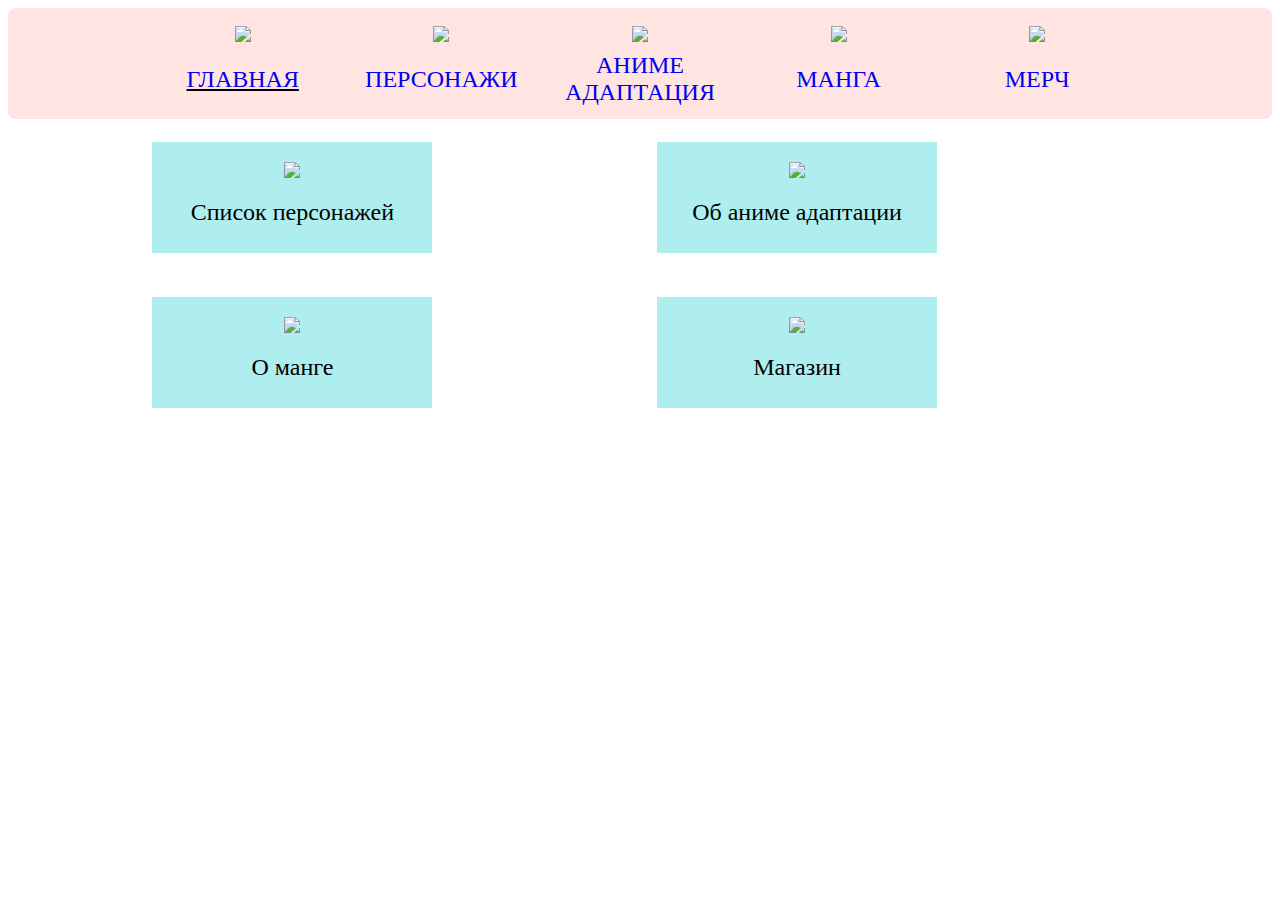
==== test/index.html @ e7cee9b9 "Create index.html" ====
<!DOCTYPE html>
<html lang="ru">
<head>
    <meta charset="UTF-8">
    <title>Sailor Moon</title>
    <style type="text/css">
        body {
        font-family: 'Cera Pro', serif;
        }
        a:visited {
        color: #000000;
        }
        a {
        text-decoration: none;
        }

        header {
        text-transform: uppercase;
        font-size: 24px;
        border-radius: 8px;
        padding: 10px 10px 10px 10px;
        background-color: rgb(255, 228, 225);
        }

        table {
        display: table;
        border-collapse: separate;
        box-sizing: border-box;
        text-indent: initial;
        border-spacing: 2px;
        border-color: gray;
        border-top-width: 0px;
        border-bottom-width: 0px;
        border-left-width: 0px;
        border-right-width: 0px;
        margin-inline-start: auto;
        margin-inline-end: auto;
        width: 80%;
        }

        .index {
        text-decoration-line: underline;
        }
        .dropdown {
        position: relative;
        display: inline-block;
        }
        .dropdown-content{
        display: none;
        position: absolute;
        max-width: 150px;
        background-color: rgb(255, 228, 225);
        box-shadow: 0px 8px 16px 0px rgba(0,0,0,0.2);
        z-index: 5;
        }
        .dropdown-content a {
        color: black;
        padding: 12px 12px;
        text-decoration: none;
        display: block;
        }
        .dropdown:hover .dropdown-content {display: block;}

        .sailor-moonch {
        width: 250px;
        margin: 20px 15px;
        background: rgb(175, 238, 238);
        padding: 15px;
        text-align: center;
        font-size: 24px;
        font-family: "Сera Pro", serif;
        text-transform: normal;
        }

        .sailormoon{
        position: relative;
        overflow: hidden;
        }
        .sailormoon_title p{
        text-decoration: none;
        font-weight: 200;
        margin: 15px 0px 5px;
        padding-bottom: 7px;
        display: block;
        position: relative;
        font-family: 'Сera Pro';
        }
        </style>
</head>
<body>
<header align = "center">
    <table width="100%" border = "0" cellspacing="3">
        <tbody>
        <tr>
            <td colspan="1" align="top">
                <img src="bg.jpg" height="200px">
            </td>
             <td colspan="1" align="top">
                <img src="bg2.jpg" height="200px">
            </td>
             <td colspan="1" align="top">
                <img src="bg3.jpg" height="200px">
            </td>
            <td colspan="1" align="top">
                <img src="bg4.jpg" height="200px">
            </td>
            <td colspan="1" align="top">
                <img src="bg5.jpg" height="200px">
            </td>
        </tr>
        <tr>
            <td width = "20%">
                <div class = "index">
                    <a href="index.html">ГЛАВНАЯ</a>
                </div>
            </td>
            <td width = "20%">
                <div class = "characters">
                    <a href="characters.html">Персонажи</a>
                </div>
            </td>

            <td width = "20%">
                <div class = "seasons_anime">
                    <a href="seasons_anime.html">Аниме адаптация</a>
                </div>
            </td>
            <td width = "20%">
                <div class = "manga">
                    <a href="manga.html">Манга</a>
                </div>
            </td>
            <td width = "20%">
                <div class = "dropdown">
                    <a href="shop.html">Мерч</a>
                    <div class = "dropdown-content">
                        <a href = "shop.html#toys">Мягкие Игрушки</a>
                        <a href = "shop.html#figurines">Фигурки</a>
                    </div>
                </div>
            </td>
        </tr>
        </tbody>
    </table>
</header>
<table width="80%" align="center" border="0">
    <tbody>
    <tr>
        <td>
            <div class = "sailor-moonch">
                <div class = "sailormoon">
                    <a href="characters.html">
                        <img width="100%" src = "i2.jpg">
                    </a>
                    <div class = "sailormoon_title">
                    <p>
                        Список персонажей
                    </p>
                </div>
                </div>
            </div>
        </td>
        <td>
            <div class = "sailor-moonch">
                <div class = "sailormoon">
                    <a href="seasons_anime.html">
                        <img width="100%" src = "i22.jpg">
                    </a>
                    <div class = "sailormoon_title">
                    <p>
                        Об аниме адаптации
                    </p>
                </div>
                </div>
            </div>
        </td>
    </tr>
    <tr>
        <td>
            <div class = "sailor-moonch">
                <div class = "sailormoon">
                    <a href="manga.html">
                        <img width="100%" src = "i1.jpg">
                    </a>
                    <div class = "sailormoon_title">
                    <p>
                        О манге
                    </p>
                </div>
                </div>
            </div>
        </td>
        <td>
            <div class = "sailor-moonch">
                <div class = "sailormoon">
                    <a href="shop.html">
                        <img width="100%" src = "i11.jpg">
                    </a>
                    <div class = "sailormoon_title">
                    <p>
                        Магазин
                    </p>
                </div>
                </div>
            </div>
        </td>
    </tr>
    </tbody>
</table>
</body>
</html>
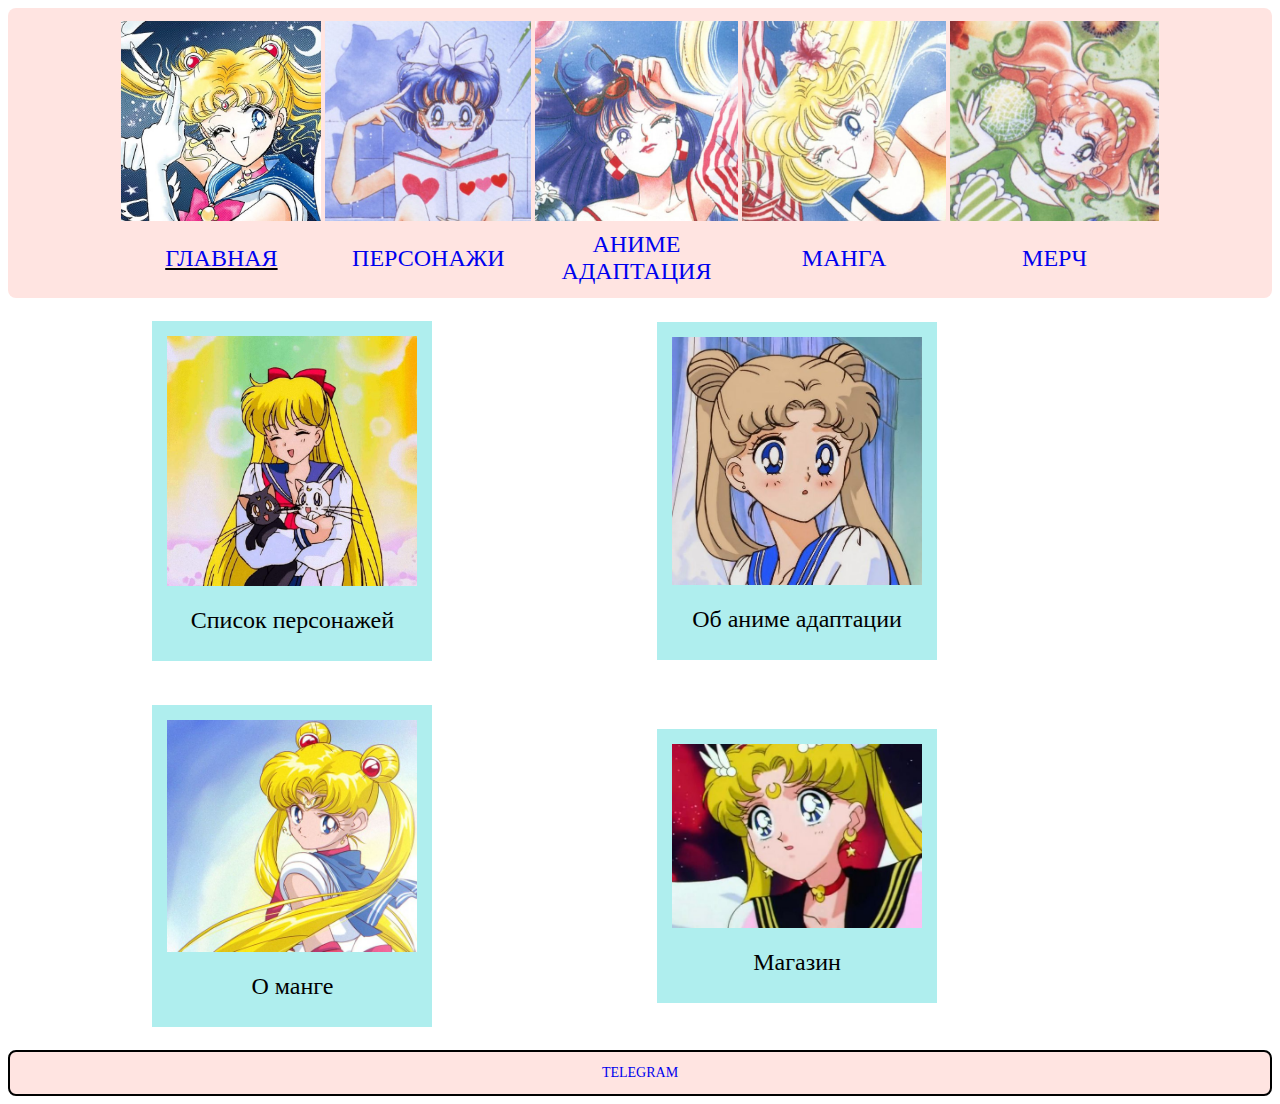
==== commit dd3fa09c: "Update index.html" ====
--- a/test/index.html
+++ b/test/index.html
@@ -20,6 +20,15 @@
         border-radius: 8px;
         padding: 10px 10px 10px 10px;
         background-color: rgb(255, 228, 225);
+        }
+        footer {
+        text-align: center;
+        font-size: 14px;
+        text-transform: uppercase;
+        border-radius: 8px;
+        padding: 10px 10px 10px 10px;
+        background-color: rgb(255, 228, 225);
+        border: 2px solid #000000;
         }
 
         table {
@@ -207,5 +216,18 @@
     </tr>
     </tbody>
 </table>
+    <footer>
+    <table border = "0" align="center" width = "80%">
+        <tbody>
+        <tr>
+            <td colspan="2">
+                <a href="https://t.me/vrnkkkk" target="_blank">
+                    Telegram
+                </a>
+            </td>
+        </tr>
+        </tbody>
+    </table>
+</footer>
 </body>
 </html>
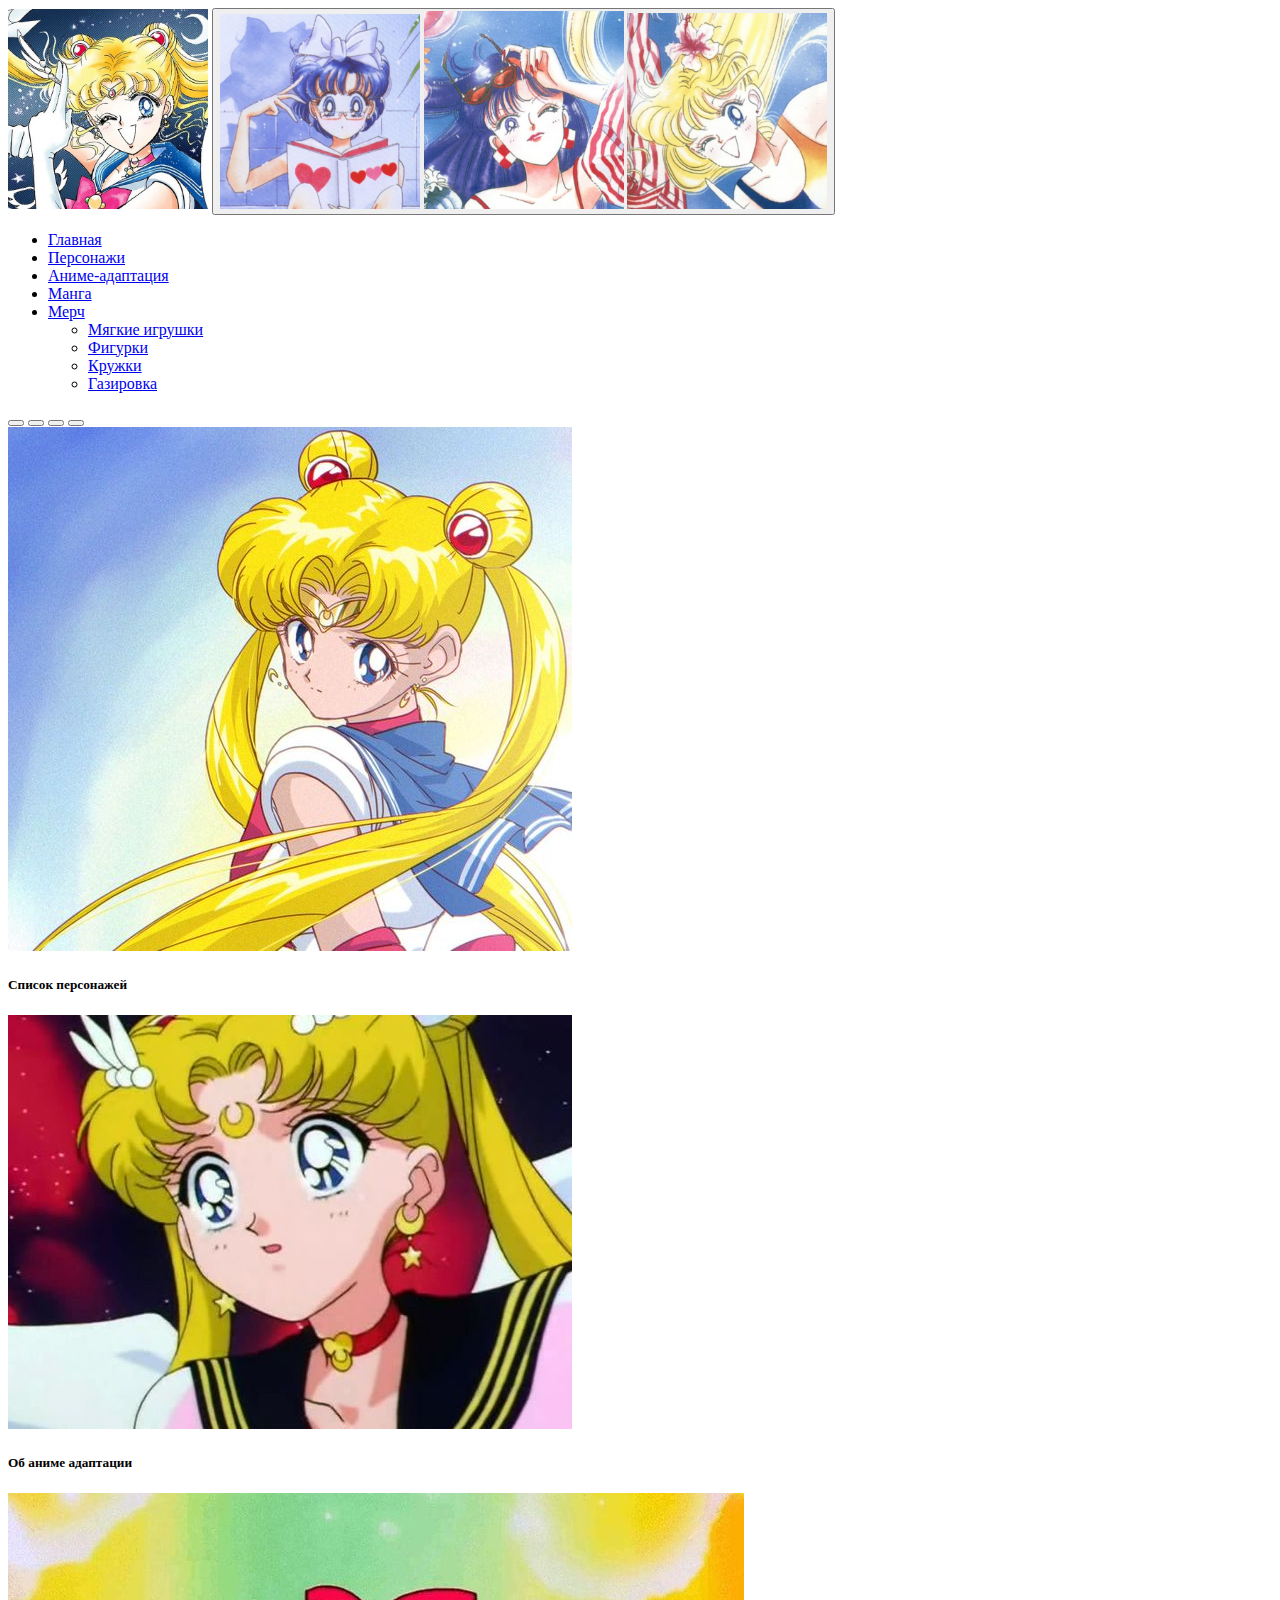
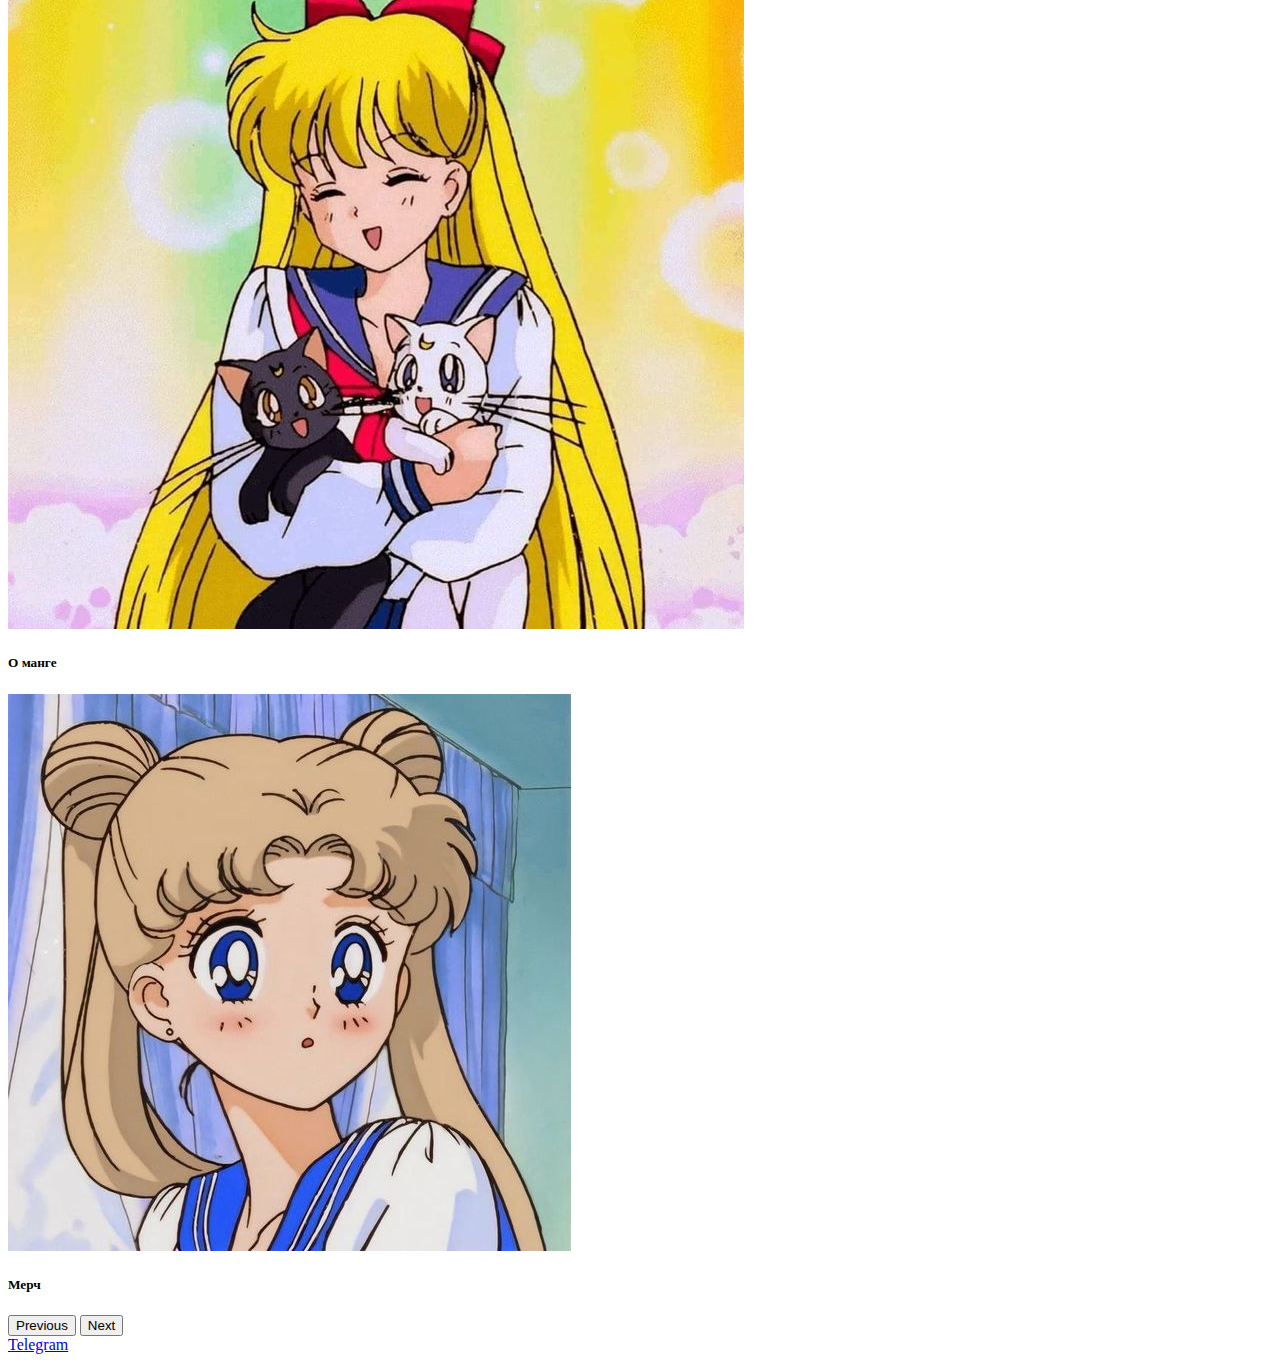
==== commit 3b317a96: "Update index.html" ====
--- a/test/index.html
+++ b/test/index.html
@@ -1,233 +1,112 @@
 <!DOCTYPE html>
 <html lang="ru">
 <head>
-    <meta charset="UTF-8">
+    <meta name="viewport" content="width=device-width, initial-scale=1">
+    <meta http-equiv="Content-Type" content="text/html; charset=utf-8">
+    <link href="https://cdn.jsdelivr.net/npm/bootstrap@5.3.0/dist/css/bootstrap.min.css" rel="stylesheet" integrity="sha384-9ndCyUaIbzAi2FUVXJi0CjmCapSmO7SnpJef0486qhLnuZ2cdeRhO02iuK6FUUVM" crossorigin="anonymous">
+    <script defer src="https://cdn.jsdelivr.net/npm/bootstrap@5.3.0/dist/js/bootstrap.bundle.min.js" integrity="sha384-geWF76RCwLtnZ8qwWowPQNguL3RmwHVBC9FhGdlKrxdiJJigb/j/68SIy3Te4Bkz" crossorigin="anonymous"></script>
+    <link href = "style.css" rel = "stylesheet">
     <title>Sailor Moon</title>
-    <style type="text/css">
-        body {
-        font-family: 'Cera Pro', serif;
-        }
-        a:visited {
-        color: #000000;
-        }
-        a {
-        text-decoration: none;
-        }
-
-        header {
-        text-transform: uppercase;
-        font-size: 24px;
-        border-radius: 8px;
-        padding: 10px 10px 10px 10px;
-        background-color: rgb(255, 228, 225);
-        }
-        footer {
-        text-align: center;
-        font-size: 14px;
-        text-transform: uppercase;
-        border-radius: 8px;
-        padding: 10px 10px 10px 10px;
-        background-color: rgb(255, 228, 225);
-        border: 2px solid #000000;
-        }
-
-        table {
-        display: table;
-        border-collapse: separate;
-        box-sizing: border-box;
-        text-indent: initial;
-        border-spacing: 2px;
-        border-color: gray;
-        border-top-width: 0px;
-        border-bottom-width: 0px;
-        border-left-width: 0px;
-        border-right-width: 0px;
-        margin-inline-start: auto;
-        margin-inline-end: auto;
-        width: 80%;
-        }
-
-        .index {
-        text-decoration-line: underline;
-        }
-        .dropdown {
-        position: relative;
-        display: inline-block;
-        }
-        .dropdown-content{
-        display: none;
-        position: absolute;
-        max-width: 150px;
-        background-color: rgb(255, 228, 225);
-        box-shadow: 0px 8px 16px 0px rgba(0,0,0,0.2);
-        z-index: 5;
-        }
-        .dropdown-content a {
-        color: black;
-        padding: 12px 12px;
-        text-decoration: none;
-        display: block;
-        }
-        .dropdown:hover .dropdown-content {display: block;}
-
-        .sailor-moonch {
-        width: 250px;
-        margin: 20px 15px;
-        background: rgb(175, 238, 238);
-        padding: 15px;
-        text-align: center;
-        font-size: 24px;
-        font-family: "Сera Pro", serif;
-        text-transform: normal;
-        }
-
-        .sailormoon{
-        position: relative;
-        overflow: hidden;
-        }
-        .sailormoon_title p{
-        text-decoration: none;
-        font-weight: 200;
-        margin: 15px 0px 5px;
-        padding-bottom: 7px;
-        display: block;
-        position: relative;
-        font-family: 'Сera Pro';
-        }
-        </style>
 </head>
 <body>
-<header align = "center">
-    <table width="100%" border = "0" cellspacing="3">
-        <tbody>
-        <tr>
-            <td colspan="1" align="top">
-                <img src="bg.jpg" height="200px">
-            </td>
-             <td colspan="1" align="top">
-                <img src="bg2.jpg" height="200px">
-            </td>
-             <td colspan="1" align="top">
-                <img src="bg3.jpg" height="200px">
-            </td>
-            <td colspan="1" align="top">
-                <img src="bg4.jpg" height="200px">
-            </td>
-            <td colspan="1" align="top">
-                <img src="bg5.jpg" height="200px">
-            </td>
-        </tr>
-        <tr>
-            <td width = "20%">
-                <div class = "index">
-                    <a href="index.html">ГЛАВНАЯ</a>
-                </div>
-            </td>
-            <td width = "20%">
-                <div class = "characters">
-                    <a href="characters.html">Персонажи</a>
-                </div>
-            </td>
-
-            <td width = "20%">
-                <div class = "seasons_anime">
-                    <a href="seasons_anime.html">Аниме адаптация</a>
-                </div>
-            </td>
-            <td width = "20%">
-                <div class = "manga">
-                    <a href="manga.html">Манга</a>
-                </div>
-            </td>
-            <td width = "20%">
-                <div class = "dropdown">
-                    <a href="shop.html">Мерч</a>
-                    <div class = "dropdown-content">
-                        <a href = "shop.html#toys">Мягкие Игрушки</a>
-                        <a href = "shop.html#figurines">Фигурки</a>
-                    </div>
-                </div>
-            </td>
-        </tr>
-        </tbody>
-    </table>
+<header>
+        <nav class="navbar navbar-expand-lg bg-body-tertiary">
+  <div class="container-fluid">
+     <img src="bg.jpg" width="200px">
+    <button class="navbar-toggler" type="button" data-bs-toggle="collapse" data-bs-target="#navbarNavDropdown" aria-controls="navbarNavDropdown" aria-expanded="false" aria-label="Toggle navigation">
+        <img src="bg2.jpg" width="200px">
+        <img src="bg3.jpg" width="200px">
+        <img src="bg4.jpg" width="200px">
+      <span class="navbar-toggler-icon"></span>
+    </button>
+    <div class="collapse navbar-collapse" id="navbarNavDropdown">
+      <ul class="navbar-nav">
+        <li class="nav-item">
+          <a class="nav-link active" aria-current="page" href="index.html">Главная</a>
+        </li>
+        <li class="nav-item">
+          <a class="nav-link" href="characters.html">Персонажи</a>
+        </li>
+        <li class="nav-item">
+          <a class="nav-link" href="seasons_anime.html">Аниме-адаптация</a>
+        </li>
+         <li class="nav-item">
+          <a class="nav-link" href="manga.html">Манга</a>
+        </li>
+        <li class="nav-item dropdown">
+          <a class="nav-link dropdown-toggle" href="shop.html" role="button" data-bs-toggle="dropdown" aria-expanded="false">
+            Мерч
+          </a>
+          <ul class="dropdown-menu">
+            <li><a class="dropdown-item" href="shop.html#toys">Мягкие игрушки</a></li>
+            <li><a class="dropdown-item" href="shop.html#figurines">Фигурки</a></li>
+            <li><a class="dropdown-item" href="shop.html#cups">Кружки</a></li>
+            <li><a class="dropdown-item" href="shop.html#gas">Газировка</a></li>
+          </ul>
+        </li>
+      </ul>
+    </div>
+  </div>
+</nav>
 </header>
-<table width="80%" align="center" border="0">
-    <tbody>
-    <tr>
-        <td>
-            <div class = "sailor-moonch">
-                <div class = "sailormoon">
-                    <a href="characters.html">
-                        <img width="100%" src = "i2.jpg">
-                    </a>
-                    <div class = "sailormoon_title">
-                    <p>
-                        Список персонажей
-                    </p>
-                </div>
-                </div>
-            </div>
-        </td>
-        <td>
-            <div class = "sailor-moonch">
-                <div class = "sailormoon">
-                    <a href="seasons_anime.html">
-                        <img width="100%" src = "i22.jpg">
-                    </a>
-                    <div class = "sailormoon_title">
-                    <p>
-                        Об аниме адаптации
-                    </p>
-                </div>
-                </div>
-            </div>
-        </td>
-    </tr>
-    <tr>
-        <td>
-            <div class = "sailor-moonch">
-                <div class = "sailormoon">
-                    <a href="manga.html">
-                        <img width="100%" src = "i1.jpg">
-                    </a>
-                    <div class = "sailormoon_title">
-                    <p>
-                        О манге
-                    </p>
-                </div>
-                </div>
-            </div>
-        </td>
-        <td>
-            <div class = "sailor-moonch">
-                <div class = "sailormoon">
-                    <a href="shop.html">
-                        <img width="100%" src = "i11.jpg">
-                    </a>
-                    <div class = "sailormoon_title">
-                    <p>
-                        Магазин
-                    </p>
-                </div>
-                </div>
-            </div>
-        </td>
-    </tr>
-    </tbody>
-</table>
-    <footer>
-    <table border = "0" align="center" width = "80%">
-        <tbody>
-        <tr>
-            <td colspan="2">
-                <a href="https://t.me/vrnkkkk" target="_blank">
-                    Telegram
-                </a>
-            </td>
-        </tr>
-        </tbody>
-    </table>
+<main>
+    <div id="carouselExampleCaptions" class="carousel slide">
+  <div class="carousel-indicators">
+    <button type="button" data-bs-target="#carouselExampleCaptions" data-bs-slide-to="0" class="active" aria-current="true" aria-label="Slide 1"></button>
+    <button type="button" data-bs-target="#carouselExampleCaptions" data-bs-slide-to="1" aria-label="Slide 2"></button>
+    <button type="button" data-bs-target="#carouselExampleCaptions" data-bs-slide-to="2" aria-label="Slide 3"></button>
+      <button type="button" data-bs-target="#carouselExampleCaptions" data-bs-slide-to="3" aria-label="Slide 4"></button>
+  </div>
+  <div class="carousel-inner">
+    <div class="carousel-item active">
+      <a href="characters.html">
+        <img  src="i1.jpg" class="d-block w-100" title="Перейти на страницу">
+      </a>
+      <div class="carousel-caption d-none d-md-block">
+          <h5>Список персонажей</h5>
+      </div>
+    </div>
+    <div class="carousel-item">
+      <a href="seasons_anime.html">
+        <img src="i11.jpg" class="d-block w-100" title="Перейти на страницу">
+      </a>
+      <div class="carousel-caption d-none d-md-block">
+        <h5>Об аниме адаптации</h5>
+      </div>
+    </div>
+    <div class="carousel-item">
+      <a href="manga.html">
+        <img src="i2.jpg" class="d-block w-100" title="Перейти на страницу">
+      </a>
+      <div class="carousel-caption d-none d-md-block">
+        <h5>О манге</h5>
+      </div>
+    </div>
+      <div class="carousel-item">
+      <a href="shop.html">
+        <img src="i22.jpg" class="d-block w-100" title="Перейти на страницу">
+      </a>
+      <div class="carousel-caption d-none d-md-block">
+        <h5>Мерч</h5>
+      </div>
+    </div>
+  </div>
+  <button class="carousel-control-prev" type="button" data-bs-target="#carouselExampleCaptions" data-bs-slide="prev">
+    <span class="carousel-control-prev-icon" aria-hidden="true"></span>
+    <span class="visually-hidden">Previous</span>
+  </button>
+  <button class="carousel-control-next" type="button" data-bs-target="#carouselExampleCaptions" data-bs-slide="next">
+    <span class="carousel-control-next-icon" aria-hidden="true"></span>
+    <span class="visually-hidden">Next</span>
+  </button>
+</div>
+</main>
+<footer>
+    <div class="card text-center">
+        <div class="card-body">
+            <a href="https://t.me/vrnkkkk" class="btn btn-primary" target="_blank">Telegram</a>
+        </div>
+    </div>
 </footer>
 </body>
 </html>
